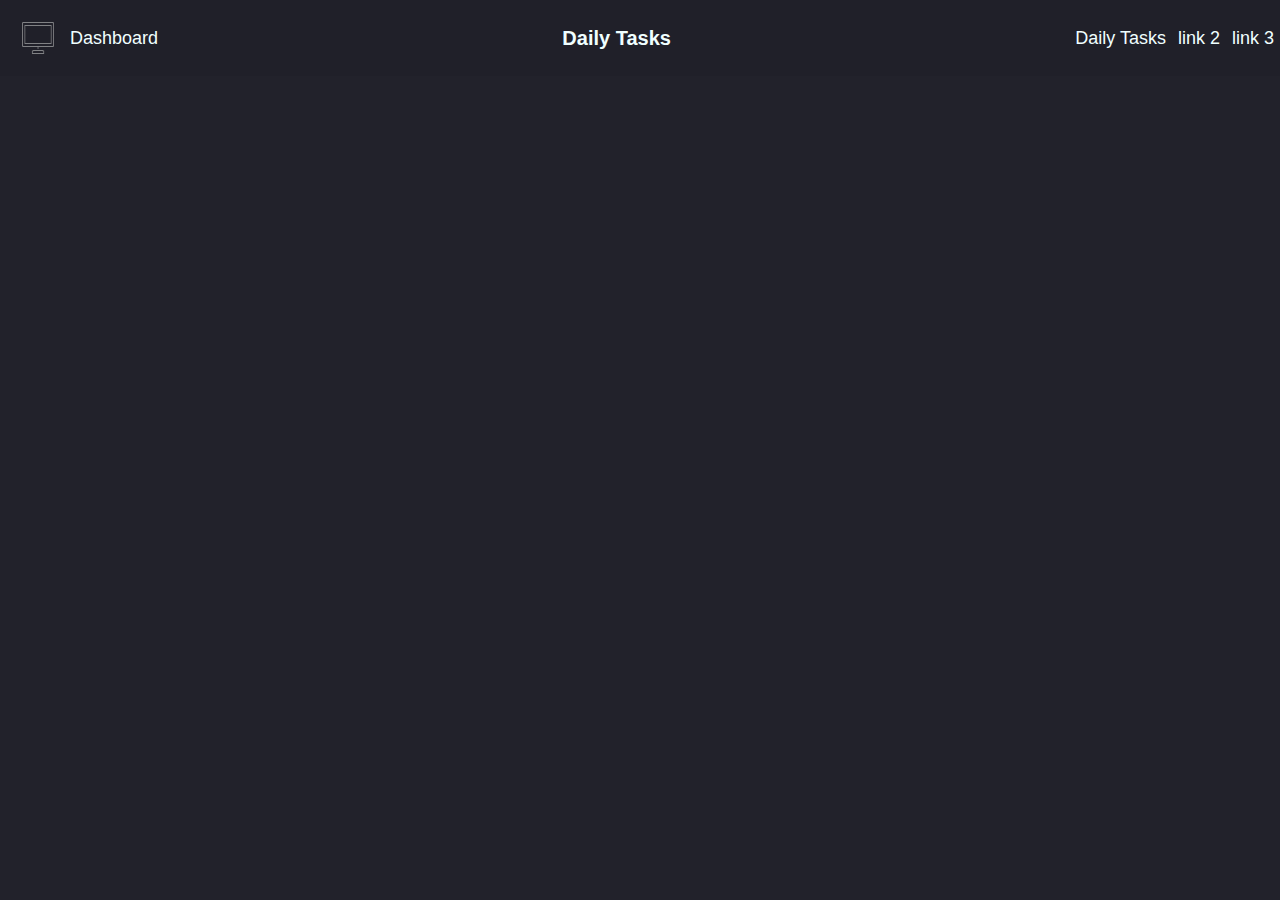
==== daily.html @ 859f5058 "added daily tasks page with a header, also added a countdown to a goal in dashboard" ====
<!DOCTYPE html>
<html lang="en">
<head>
    <meta charset="UTF-8">
    <meta http-equiv="X-UA-Compatible" content="IE=edge">
    <meta name="viewport" content="width=device-width, initial-scale=1.0">
    <link rel="icon" href="./icons/png-64px/desktop_64px.png" type="image/x-icon">
    <link rel="stylesheet" href="style.css">
    <title>Dashboard</title>
</head>
<body>
    <header>
        <a href="index.html">
            <img src="./icons/png-64px/desktop_64px.png" alt="home image not found">
            Dashboard
        </a>
        <div class="title">

            Daily Tasks

        </div>
        <div class="links">
            <a href="daily.html">Daily Tasks</a>
            <a href="">link 2</a>
            <a href="">link 3</a>
        </div>
    </header>
</body>
</html>
---- style.css ----
body{
    background-color: #22222B;
    color: azure;
    font-family: sans-serif;
}
header{
    display: flex;
    align-items: center;
    justify-content: space-between;
    background-color: #202029;
    margin: -8px;
}
a{
    margin:6px;
    display: flex;
    align-items: center;
    font-size: 18px;
    text-decoration: none;
    color:azure;
}
a img{
    width: 32px;
    height: 32px;
}
a *{
    margin: 16px;
}
div.title{
    font-weight: 700;
    font-size: 20px;
}
div.links{
    display: flex;
    justify-content: space-around;
}
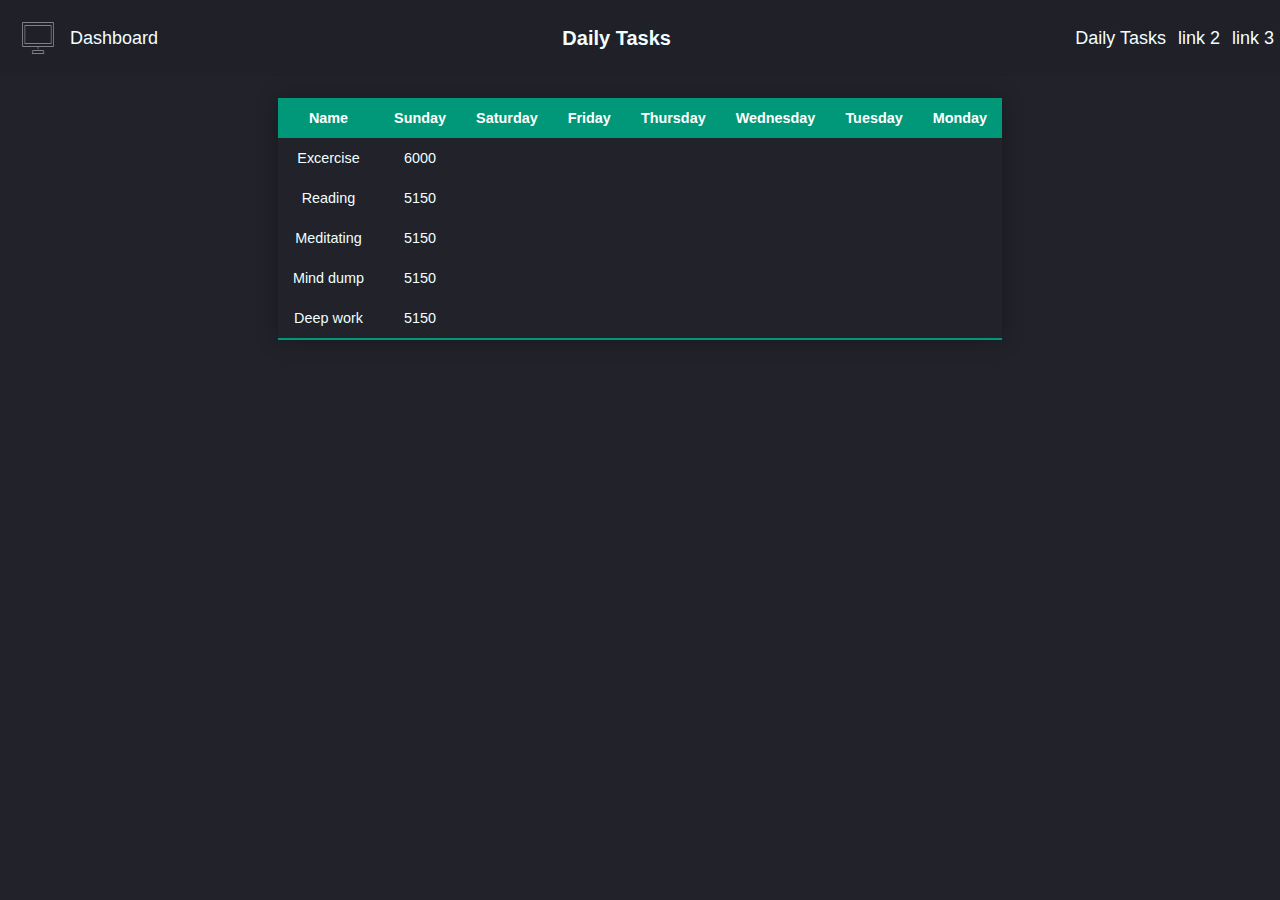
==== commit bef00642: "added table" ====
--- a/daily.html
+++ b/daily.html
@@ -25,5 +25,43 @@
             <a href="">link 3</a>
         </div>
     </header>
+
+    <table class="styled-table">
+        <thead>
+            <tr>
+                <th>Name</th>
+                <th>Sunday</th>
+                <th>Saturday</th>
+                <th>Friday</th>
+                <th>Thursday</th>
+                <th>Wednesday</th>
+                <th>Tuesday</th>
+                <th>Monday</th>
+            </tr>
+        </thead>
+        <tbody>
+            <tr>
+                <td>Excercise</td>
+                <td>6000</td>
+            </tr>
+            <tr>
+                <td>Reading</td>
+                <td>5150</td>
+            </tr>
+            <tr>
+                <td>Meditating</td>
+                <td>5150</td>
+            </tr>
+            <tr>
+                <td>Mind dump</td>
+                <td>5150</td>
+            </tr>
+            <tr>
+                <td>Deep work</td>
+                <td>5150</td>
+            </tr>
+        </tbody>
+    </table>
+
 </body>
 </html>--- a/style.css
+++ b/style.css
@@ -32,4 +32,33 @@
 div.links{
     display: flex;
     justify-content: space-around;
+}
+.styled-table {
+    margin-left: auto;
+    margin-right: auto;
+    margin-top: 30px;
+    margin-bottom: 22px;
+    text-align: center;
+    border-collapse: collapse;
+    font-size: 0.9em;
+    font-family: sans-serif;
+    min-width: 400px;
+    box-shadow: 0 0 20px rgba(0, 0, 0, 0.3);
+}
+.styled-table thead tr {
+    background-color: #009879;
+    color: #ffffff;
+}
+.styled-table th,
+.styled-table td {
+    padding: 12px 15px;
+}
+
+
+.styled-table tbody tr:last-of-type {
+    border-bottom: 2px solid #009879;
+}
+.styled-table tbody tr.active-row {
+    font-weight: bold;
+    color: #009879;
 }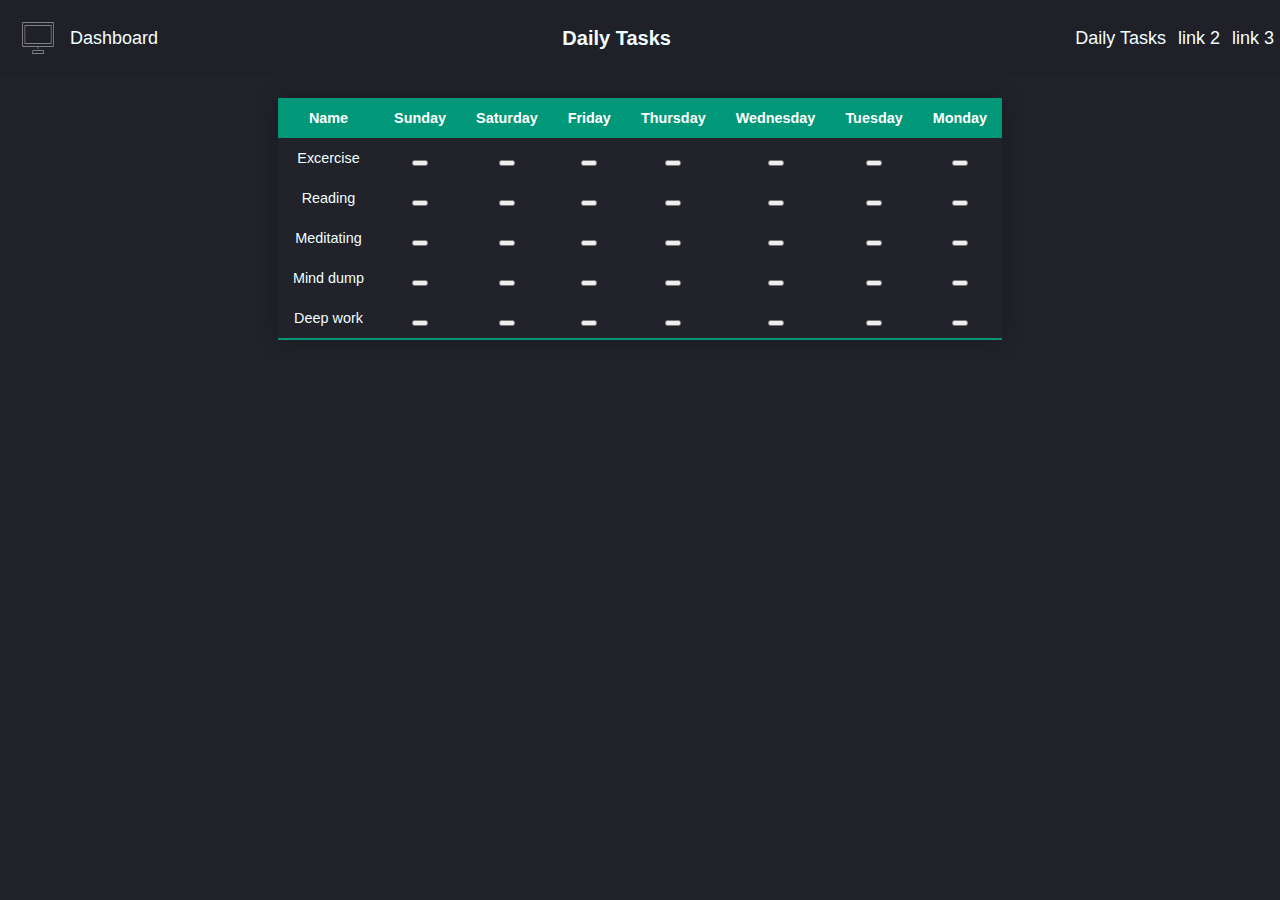
==== commit f9966d6b: "added bonus id's, going to start coding in js" ====
--- a/daily.html
+++ b/daily.html
@@ -6,6 +6,7 @@
     <meta name="viewport" content="width=device-width, initial-scale=1.0">
     <link rel="icon" href="./icons/png-64px/desktop_64px.png" type="image/x-icon">
     <link rel="stylesheet" href="style.css">
+    <script src="script.js"></script>
     <title>Dashboard</title>
 </head>
 <body>
@@ -42,23 +43,53 @@
         <tbody>
             <tr>
                 <td>Excercise</td>
-                <td>6000</td>
+                <td id="suE"><button></button></td>
+                <td id="saE"><button></button></td>
+                <td id="fE"><button></button></td>
+                <td id="thE"><button></button></td>
+                <td id="wE"><button></button></td>
+                <td id="tuE"><button></button></td>
+                <td id="mE"><button></button></td>
             </tr>
             <tr>
                 <td>Reading</td>
-                <td>5150</td>
+                <td id="suR"><button></button></td>
+                <td id="saR"><button></button></td>
+                <td id="fR"><button></button></td>
+                <td id="thR"><button></button></td>
+                <td id="wR"><button></button></td>
+                <td id="tuR"><button></button></td>
+                <td id="mR"><button></button></td>
             </tr>
             <tr>
                 <td>Meditating</td>
-                <td>5150</td>
+                <td id="suMe"><button></button></td>
+                <td id="saMe"><button></button></td>
+                <td id="fMe"><button></button></td>
+                <td id="thMe"><button></button></td>
+                <td id="wMe"><button></button></td>
+                <td id="tuMe"><button></button></td>
+                <td id="mMe"><button></button></td>
             </tr>
             <tr>
                 <td>Mind dump</td>
-                <td>5150</td>
+                <td id="suMd"><button></button></td>
+                <td id="saMd"><button></button></td>
+                <td id="fMd"><button></button></td>
+                <td id="thMd"><button></button></td>
+                <td id="wMd"><button></button></td>
+                <td id="tuMd"><button></button></td>
+                <td id="mMd"><button></button></td>
             </tr>
             <tr>
                 <td>Deep work</td>
-                <td>5150</td>
+                <td id="suD"><button></button></td>
+                <td id="saD"><button></button></td>
+                <td id="fD"><button></button></td>
+                <td id="thD"><button></button></td>
+                <td id="wD"><button></button></td>
+                <td id="tuD"><button></button></td>
+                <td id="mD"><button></button></td>
             </tr>
         </tbody>
     </table>
